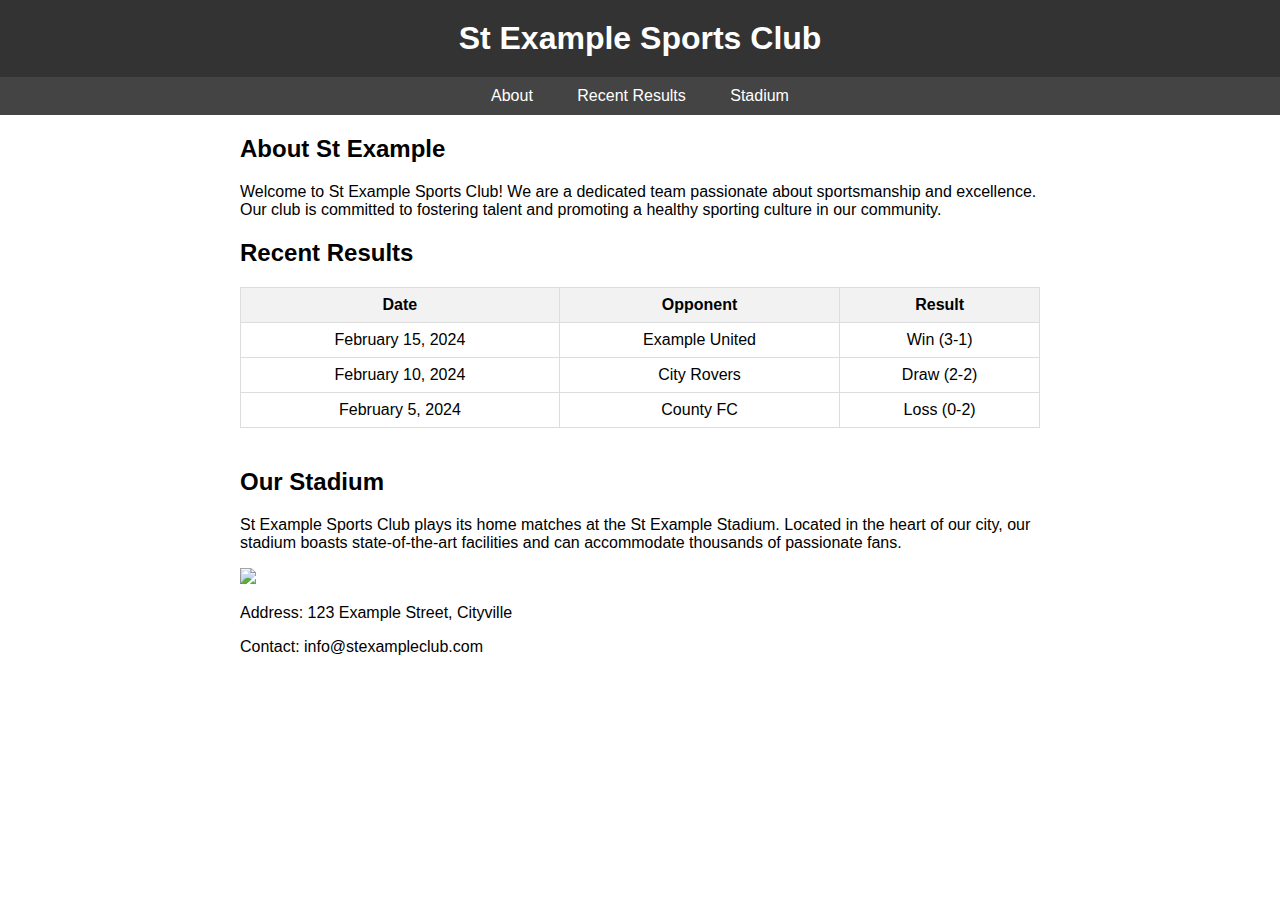
==== A1/index.html @ 75926a65 "add A1" ====
<!DOCTYPE html>
<html lang="en">
<head>
    <meta charset="UTF-8">
    <meta name="viewport" content="width=device-width, initial-scale=1.0">
    <title>St Example Sports Club</title>
    <link rel="stylesheet" href="style.css">
</head>

<body>
<header>
    <h1>St Example Sports Club</h1>
</header>

<nav>
    <a href="#about">About</a>
    <a href="#results">Recent Results</a>
    <a href="#stadium">Stadium</a>
</nav>

<div class="container">
    <section id="about">
        <h2>About St Example</h2>
        <p>Welcome to St Example Sports Club! We are a dedicated team passionate about sportsmanship and excellence. Our club is committed to fostering talent and promoting a healthy sporting culture in our community.</p>
    </section>

    <section id="results">
        <h2>Recent Results</h2>
        <table>
            <thead>
                <tr>
                    <th>Date</th>
                    <th>Opponent</th>
                    <th>Result</th>
                </tr>
            </thead>
            <tbody>
                <tr>
                    <td>February 15, 2024</td>
                    <td>Example United</td>
                    <td>Win (3-1)</td>
                </tr>
                <tr>
                    <td>February 10, 2024</td>
                    <td>City Rovers</td>
                    <td>Draw (2-2)</td>
                </tr>
                <tr>
                    <td>February 5, 2024</td>
                    <td>County FC</td>
                    <td>Loss (0-2)</td>
                </tr>
            </tbody>
        </table>
    </section>

    <section id="stadium" class="stadium-info">
        <h2>Our Stadium</h2>
        <p>St Example Sports Club plays its home matches at the St Example Stadium. Located in the heart of our city, our stadium boasts state-of-the-art facilities and can accommodate thousands of passionate fans.</p>
        <img src="https://www.google.com/url?sa=i&url=https%3A%2F%2Fwww.polygon.com%2Fpokemon-sword-shield-guide%2F2019%2F11%2F15%2F20964840%2Fpokemon-league-champion-battle-party-tips&psig=AOvVaw1MeCmQJu60nSOJ_Sg3Y4p6&ust=1708550258351000&source=images&cd=vfe&opi=89978449&ved=0CBMQjRxqFwoTCJDj2uvruoQDFQAAAAAdAAAAABAE">
        <p>Address: 123 Example Street, Cityville</p>
        <p>Contact: info@stexampleclub.com</p>
    </section>
</div>

</body>
</html>
---- A1/style.css ----
body {
    font-family: Arial, sans-serif;
    margin: 0;
    padding: 0;
}
header {
    background-color: #333;
    color: #fff;
    padding: 20px;
    text-align: center;
}
h1 {
    margin: 0;
}
nav {
    background-color: #444;
    padding: 10px 0;
    text-align: center;
}
nav a {
    color: #fff;
    text-decoration: none;
    padding: 0 20px;
}
nav a:hover {
    text-decoration: underline;
}
.container {
    max-width: 800px;
    margin: 20px auto;
    padding: 0 20px;
}
table {
    width: 100%;
    border-collapse: collapse;
    margin-bottom: 20px;
}
th, td {
    border: 1px solid #ddd;
    padding: 8px;
    text-align: center;
}
th {
    background-color: #f2f2f2;
}
.stadium-info {
    margin-top: 40px;
}
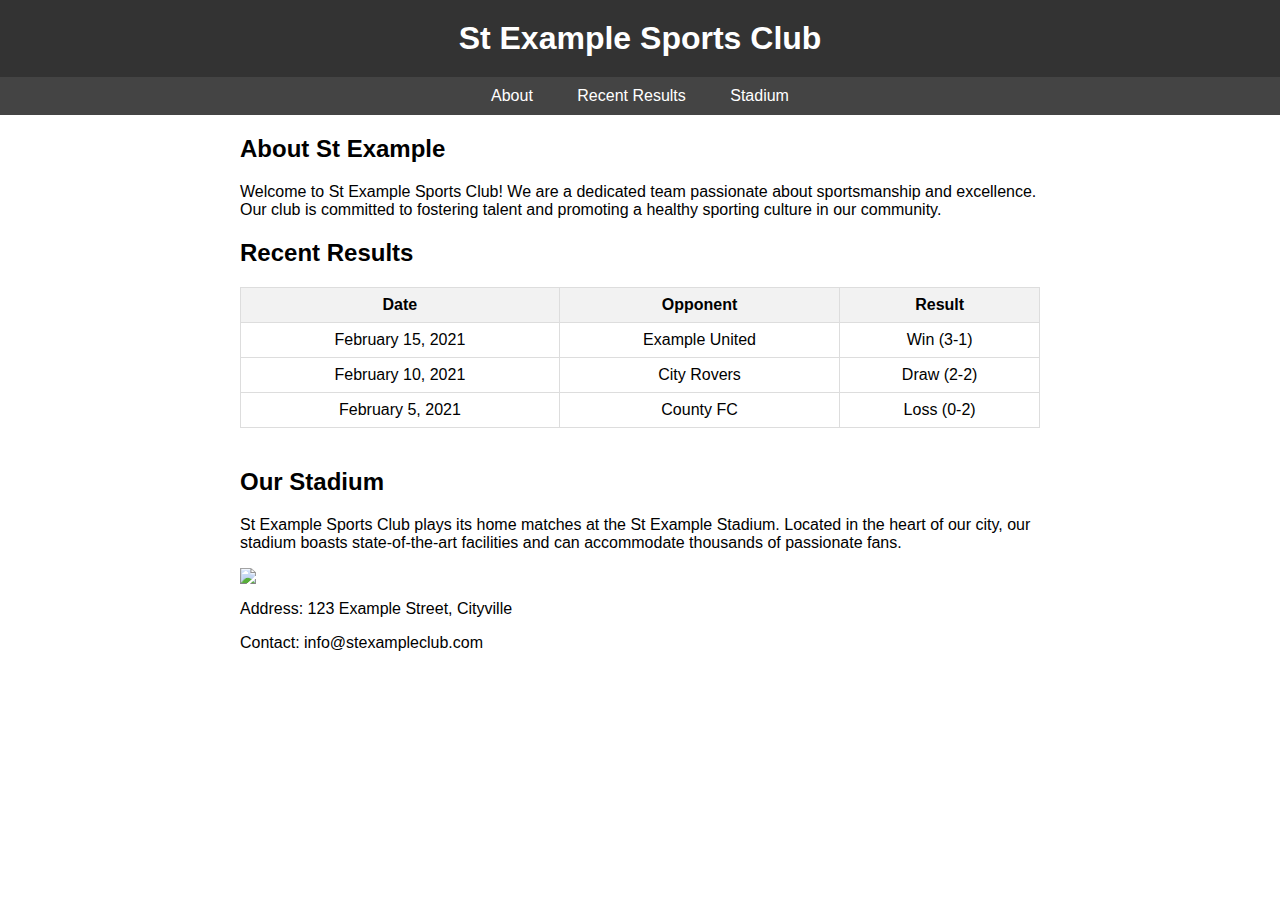
==== commit 7375b41a: "commit" ====
--- a/A1/index.html
+++ b/A1/index.html
@@ -1,10 +1,27 @@
-<!DOCTYPE html>
-<html lang="en">
+<!--<!DOCTYPE html>-->
+<!--
+    The DOCTYPE declaration defines the document type and version of HTML being used.
+    It is commented out here for demonstration purposes.
+-->
+
+<!--<html lang="en">-->
+<!--
+    The opening <html> tag indicates the start of an HTML document.
+    The "lang" attribute specifies the language of the document, in this case, English.
+    It is commented out here for demonstration purposes.
+-->
+
 <head>
     <meta charset="UTF-8">
     <meta name="viewport" content="width=device-width, initial-scale=1.0">
     <title>St Example Sports Club</title>
     <link rel="stylesheet" href="style.css">
+    <!--
+        The <meta> tags provide metadata about the HTML document, such as character encoding and viewport settings.
+        The <title> tag sets the title of the document, which appears in the browser tab.
+        The <link> tag links an external CSS file (style.css) for styling the HTML document.
+        These elements are not commented out.
+    -->
 </head>
 
 <body>
@@ -36,17 +53,17 @@
             </thead>
             <tbody>
                 <tr>
-                    <td>February 15, 2024</td>
+                    <td>February 15, 2021</td>
                     <td>Example United</td>
                     <td>Win (3-1)</td>
                 </tr>
                 <tr>
-                    <td>February 10, 2024</td>
+                    <td>February 10, 2021</td>
                     <td>City Rovers</td>
                     <td>Draw (2-2)</td>
                 </tr>
                 <tr>
-                    <td>February 5, 2024</td>
+                    <td>February 5, 2021</td>
                     <td>County FC</td>
                     <td>Loss (0-2)</td>
                 </tr>
@@ -64,4 +81,4 @@
 </div>
 
 </body>
-</html>+</html>
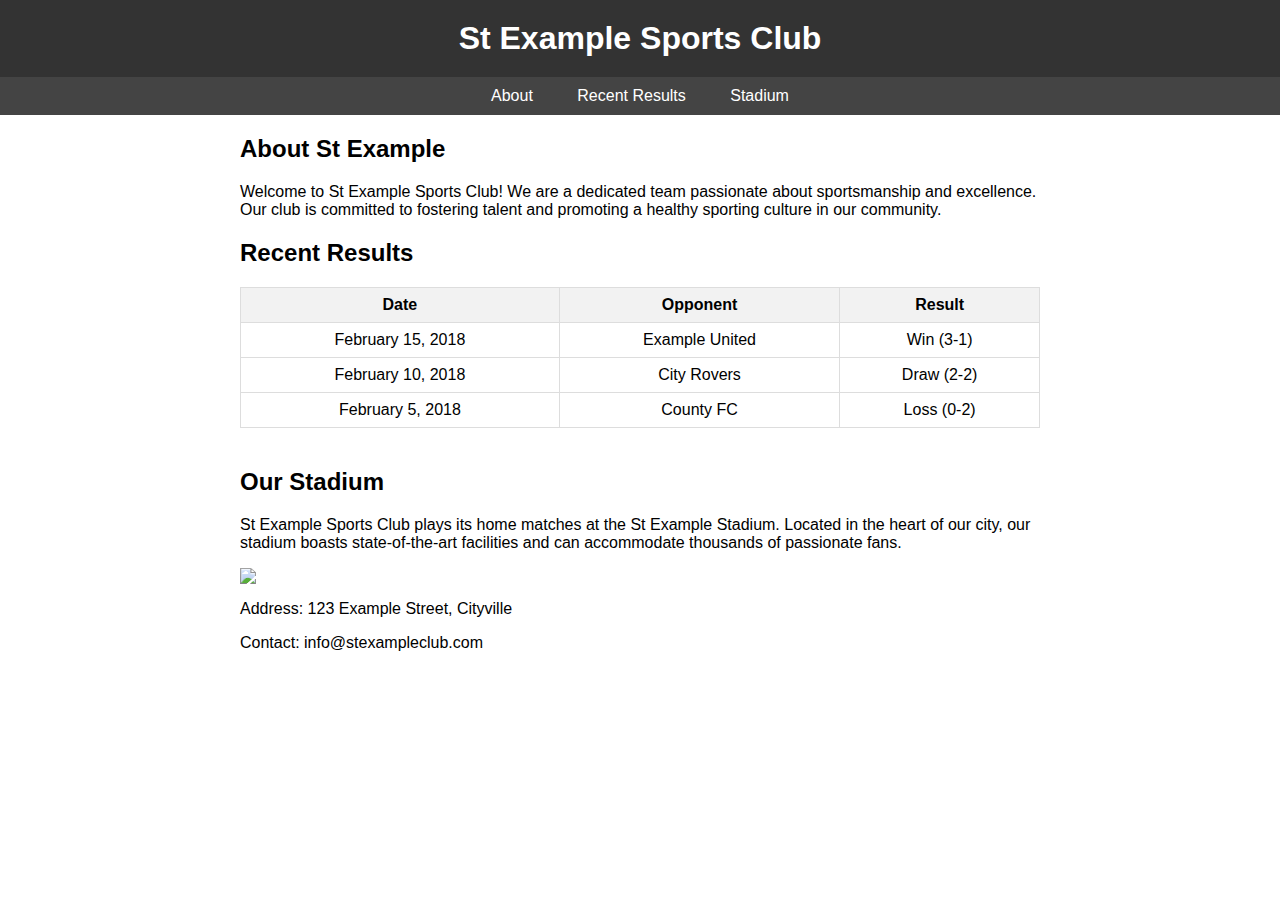
==== commit 0fef7c36: "commit" ====
--- a/A1/index.html
+++ b/A1/index.html
@@ -53,17 +53,17 @@
             </thead>
             <tbody>
                 <tr>
-                    <td>February 15, 2021</td>
+                    <td>February 15, 2018</td>
                     <td>Example United</td>
                     <td>Win (3-1)</td>
                 </tr>
                 <tr>
-                    <td>February 10, 2021</td>
+                    <td>February 10, 2018</td>
                     <td>City Rovers</td>
                     <td>Draw (2-2)</td>
                 </tr>
                 <tr>
-                    <td>February 5, 2021</td>
+                    <td>February 5, 2018</td>
                     <td>County FC</td>
                     <td>Loss (0-2)</td>
                 </tr>
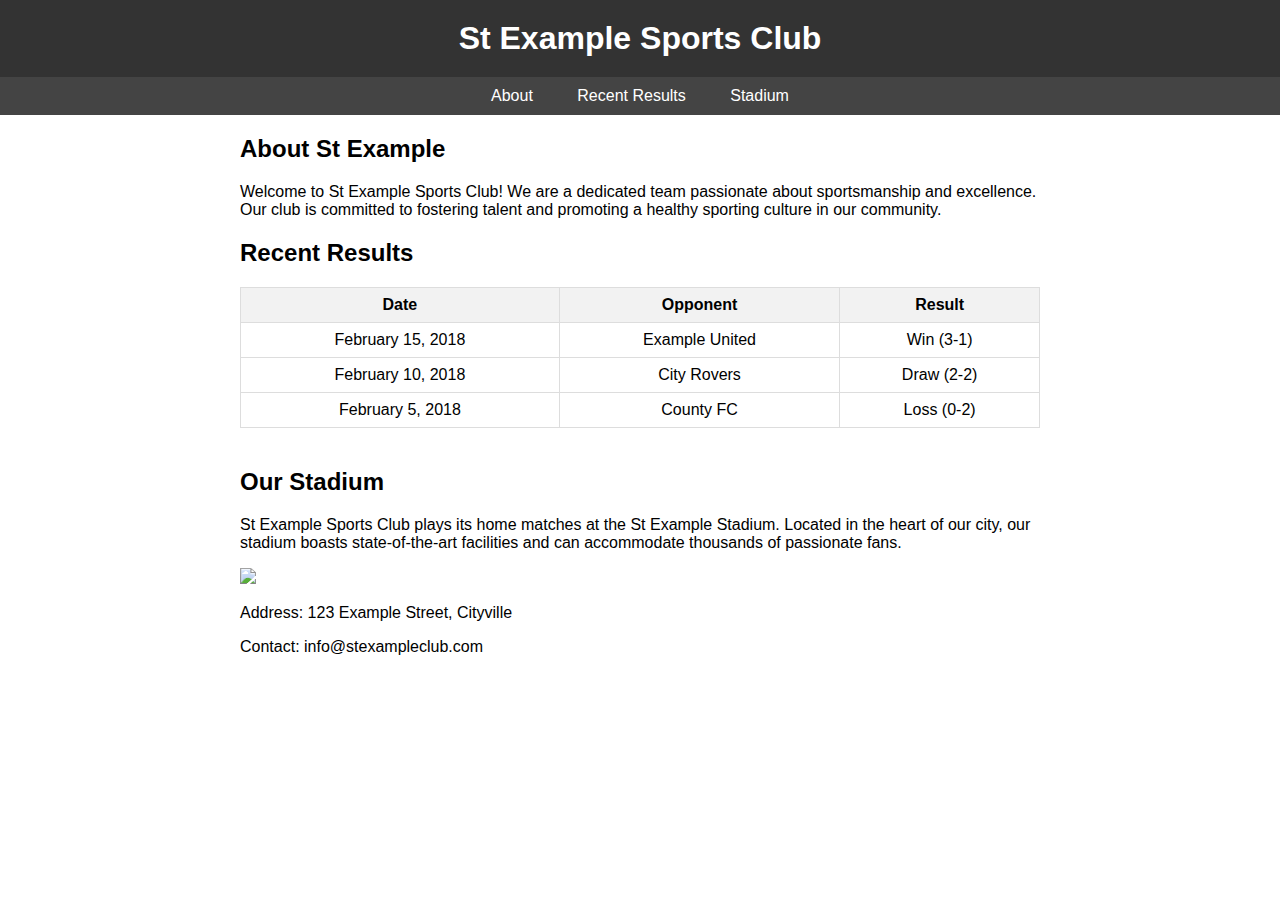
==== commit 901fe4dd: "commit" ====
--- a/A1/index.html
+++ b/A1/index.html
@@ -1,10 +1,10 @@
-<!--<!DOCTYPE html>-->
+<!DOCTYPE html>
 <!--
     The DOCTYPE declaration defines the document type and version of HTML being used.
     It is commented out here for demonstration purposes.
 -->
 
-<!--<html lang="en">-->
+<html lang="en">
 <!--
     The opening <html> tag indicates the start of an HTML document.
     The "lang" attribute specifies the language of the document, in this case, English.
